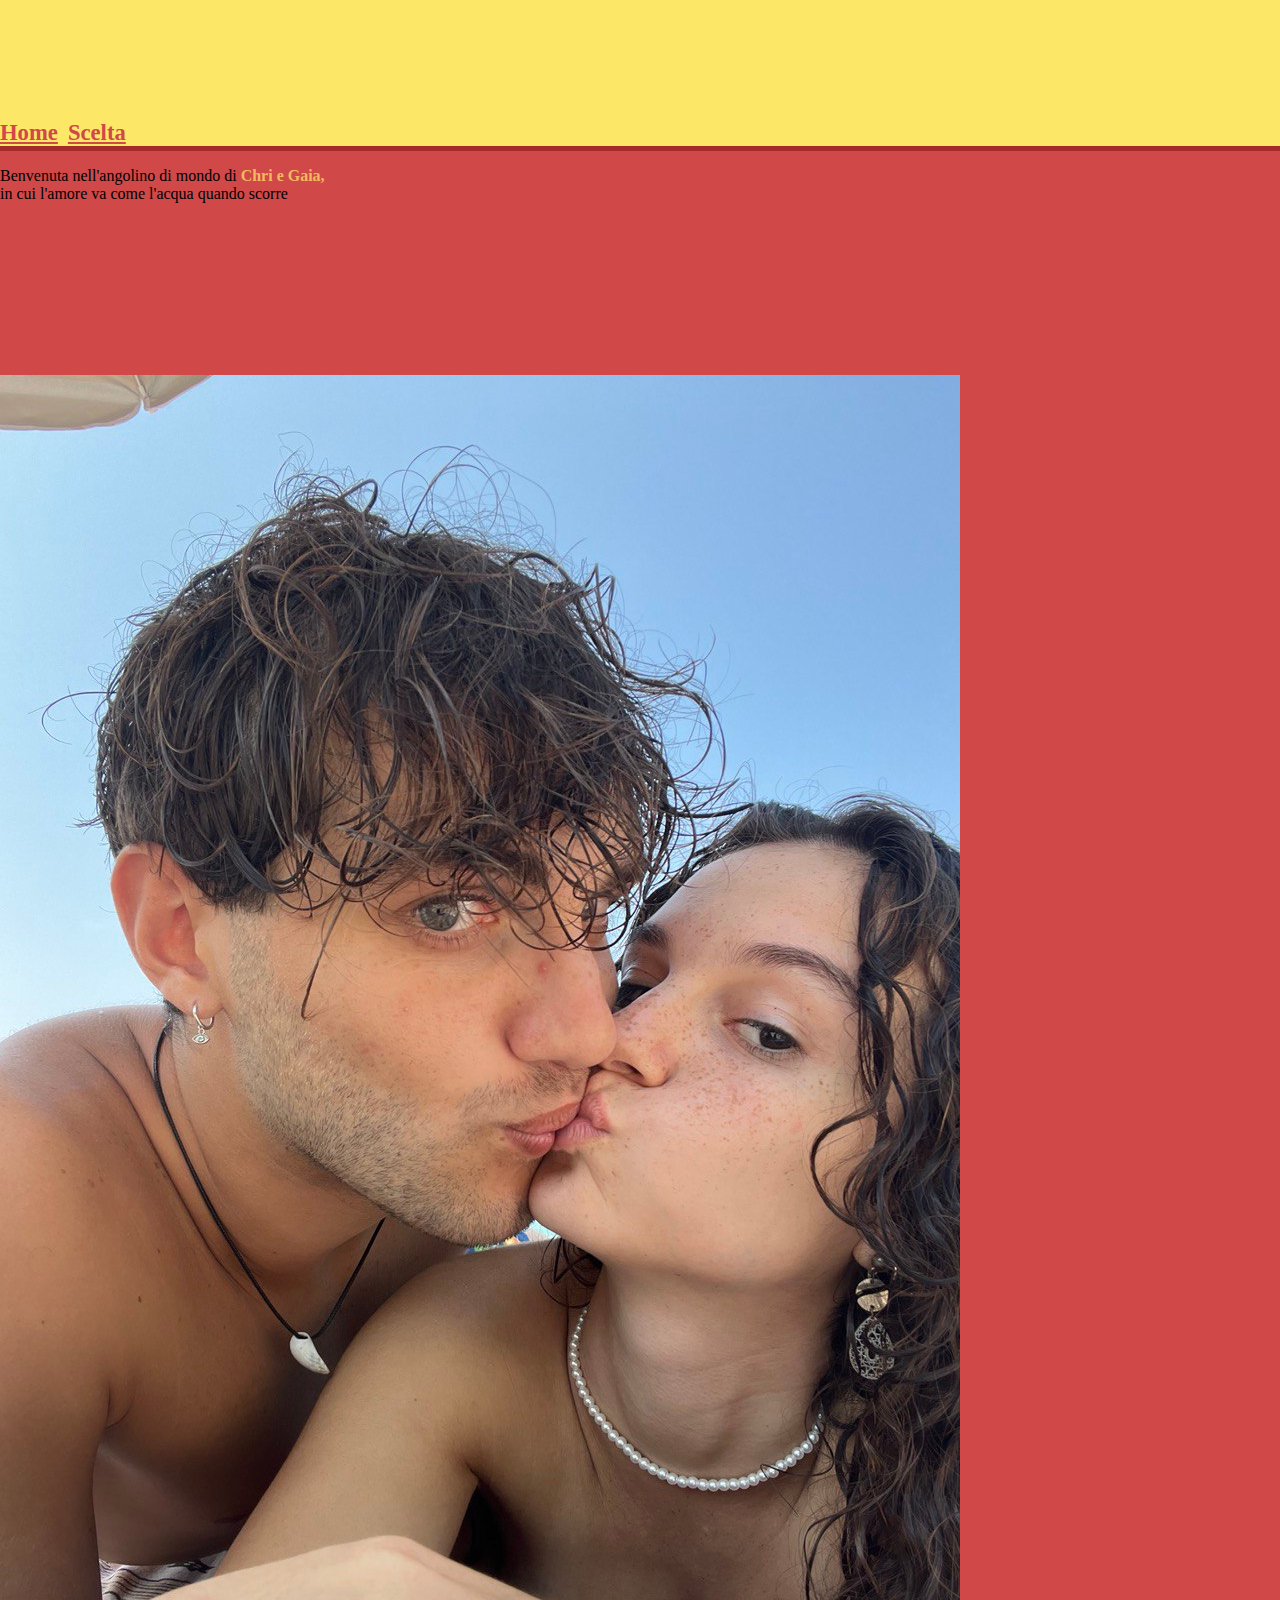
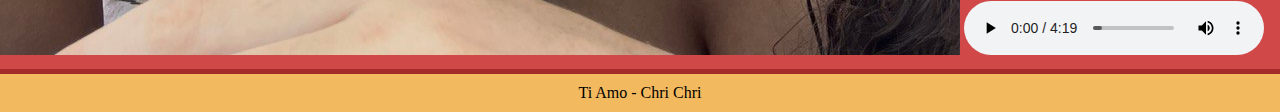
==== index.html @ 89e2dd0f "Update and rename index/index.html to index.html" ====
<!DOCTYPE html>
<html lang="en">
<head>
    <meta charset="UTF-8">
    <meta name="viewport" content="width=device-width, initial-scale=1.0">
    <title>Gaia&Chri</title>
    <link rel="icon" href="./img/photo_5792142331191870022_y.png">
    <link rel="stylesheet" href="index.css">
    <link rel="stylesheet" href="../global.css">
</head>
<body>
    <header>
        <div class="counter"></div>
        <div class = "navbar">
            <a href="../index/index.html">Home</a>
            <a href="../scelta/scelta.html">Scelta</a>
        </div>
    </header>
    
    <main>
        <p>
            Benvenuta nell'angolino di mondo di
            <span font-weight="bold"">Chri e Gaia,</span> <br>
            in cui l'amore va come l'acqua quando scorre
        </p>
        <div class = "music">
            <iframe style="border-radius:12px" src="https://open.spotify.com/embed/track/0RQE8NMGIIxeKfNIZHFYqK?utm_source=generator&theme=0" width="40%" height="152" frameBorder="0" allowfullscreen="" allow="autoplay; clipboard-write; encrypted-media; fullscreen; picture-in-picture" loading="lazy"></iframe>
            <iframe style="border-radius:12px" src="https://open.spotify.com/embed/track/466HGEkMk8PPVJ2eoUOXHE?utm_source=generator" width="40%" height="152" frameBorder="0" allowfullscreen="" allow="autoplay; clipboard-write; encrypted-media; fullscreen; picture-in-picture" loading="lazy"></iframe>
        </div>
            <img src="../img/photo_5792142331191870022_y.jpg" alt="">
            <audio controls>
                <source src="../Audio WhatsApp 2024-04-05 ore 07.39.01_f194e693.dat (online-audio-converter.com).mp3">
            </audio>
    </main>

    <footer>
        Ti Amo - Chri Chri
    </footer>
    <script src="index.js"></script>
</body>
</html>
---- global.css ----
body {
    background-color: #D04848;
    margin: 0;
}

.counter {
    background-color: #FDE767;
    height: 120px;
    text-align: center;
    font-size: 50px;
    color: #D04848;
}

span {
    color: #F3B95F;
    font-weight: bold;
}

footer {
    background-color: #F3B95F;
    text-align: center;
    border-top: 5px solid brown;
    padding: 10px;
    margin-top: 10px;
    bottom: 0px;
}

.navbar {
    display: flex;
    gap: 10px;
    background-color: #FDE767;
    border-bottom: 5px solid brown
}

.navbar a {
    font-size: 17pt;
    font-weight: bold;
    color: #D04848;
}

.body {
    overflow: hidden;

}
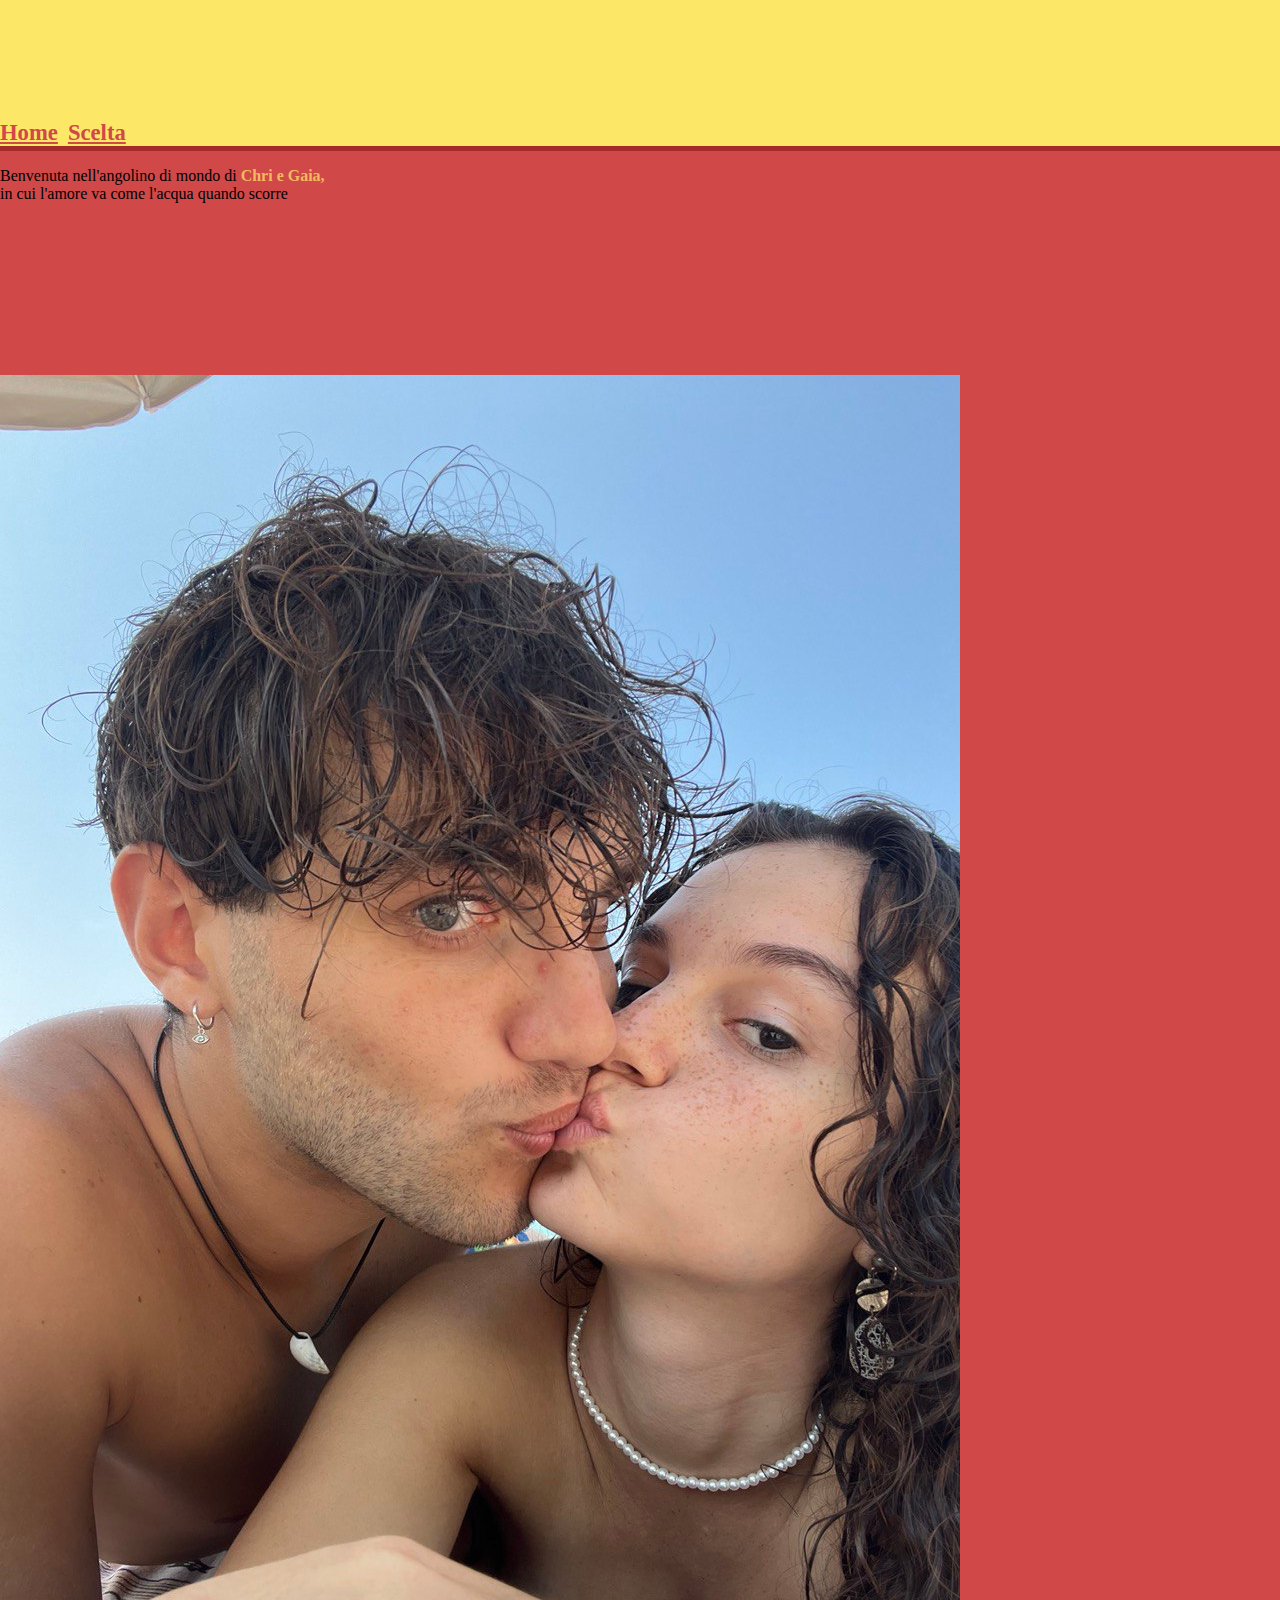
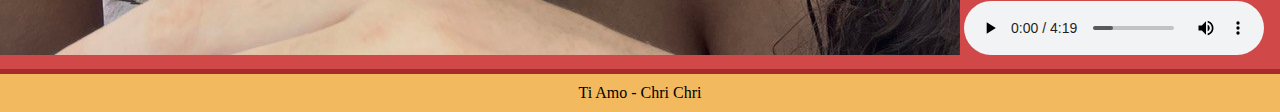
==== commit 61a835a9: "Update index.html" ====
--- a/index.html
+++ b/index.html
@@ -6,14 +6,14 @@
     <title>Gaia&Chri</title>
     <link rel="icon" href="./img/photo_5792142331191870022_y.png">
     <link rel="stylesheet" href="index.css">
-    <link rel="stylesheet" href="../global.css">
+    <link rel="stylesheet" href="global.css">
 </head>
 <body>
     <header>
         <div class="counter"></div>
         <div class = "navbar">
-            <a href="../index/index.html">Home</a>
-            <a href="../scelta/scelta.html">Scelta</a>
+            <a href="index/index.html">Home</a>
+            <a href="scelta/scelta.html">Scelta</a>
         </div>
     </header>
     
@@ -27,9 +27,9 @@
             <iframe style="border-radius:12px" src="https://open.spotify.com/embed/track/0RQE8NMGIIxeKfNIZHFYqK?utm_source=generator&theme=0" width="40%" height="152" frameBorder="0" allowfullscreen="" allow="autoplay; clipboard-write; encrypted-media; fullscreen; picture-in-picture" loading="lazy"></iframe>
             <iframe style="border-radius:12px" src="https://open.spotify.com/embed/track/466HGEkMk8PPVJ2eoUOXHE?utm_source=generator" width="40%" height="152" frameBorder="0" allowfullscreen="" allow="autoplay; clipboard-write; encrypted-media; fullscreen; picture-in-picture" loading="lazy"></iframe>
         </div>
-            <img src="../img/photo_5792142331191870022_y.jpg" alt="">
+            <img src="img/photo_5792142331191870022_y.jpg" alt="">
             <audio controls>
-                <source src="../Audio WhatsApp 2024-04-05 ore 07.39.01_f194e693.dat (online-audio-converter.com).mp3">
+                <source src="Audio WhatsApp 2024-04-05 ore 07.39.01_f194e693.dat (online-audio-converter.com).mp3">
             </audio>
     </main>
 
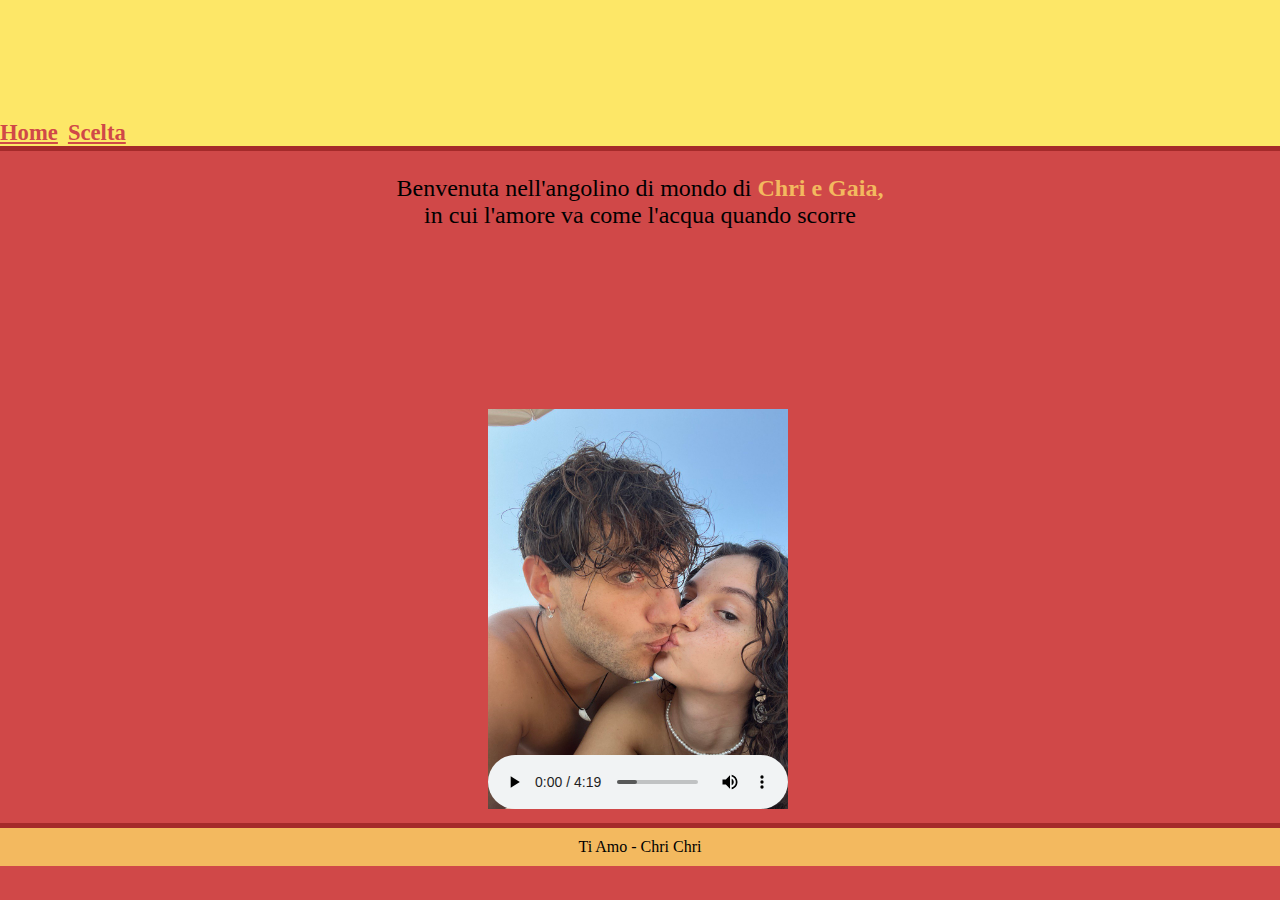
==== commit db1dead9: "Update index.html" ====
--- a/index.html
+++ b/index.html
@@ -12,8 +12,8 @@
     <header>
         <div class="counter"></div>
         <div class = "navbar">
-            <a href="index/index.html">Home</a>
-            <a href="scelta/scelta.html">Scelta</a>
+            <a href="index.html">Home</a>
+            <a href="scelta.html">Scelta</a>
         </div>
     </header>
     
--- a/index.css
+++ b/index.css
@@ -0,0 +1,31 @@
+.music {
+    margin-top: 20px;
+}
+
+main {
+    text-align: center;
+}
+main p {
+    font-size: x-large;
+    
+}
+
+img {
+    position: relative;
+    left: 150px;
+    height: 400px;
+}
+
+footer {
+    clear: both;
+}
+
+audio {
+    clear: both;
+}
+
+audio {
+    position: relative;
+    top: 0px;
+    right: 154px;
+}
